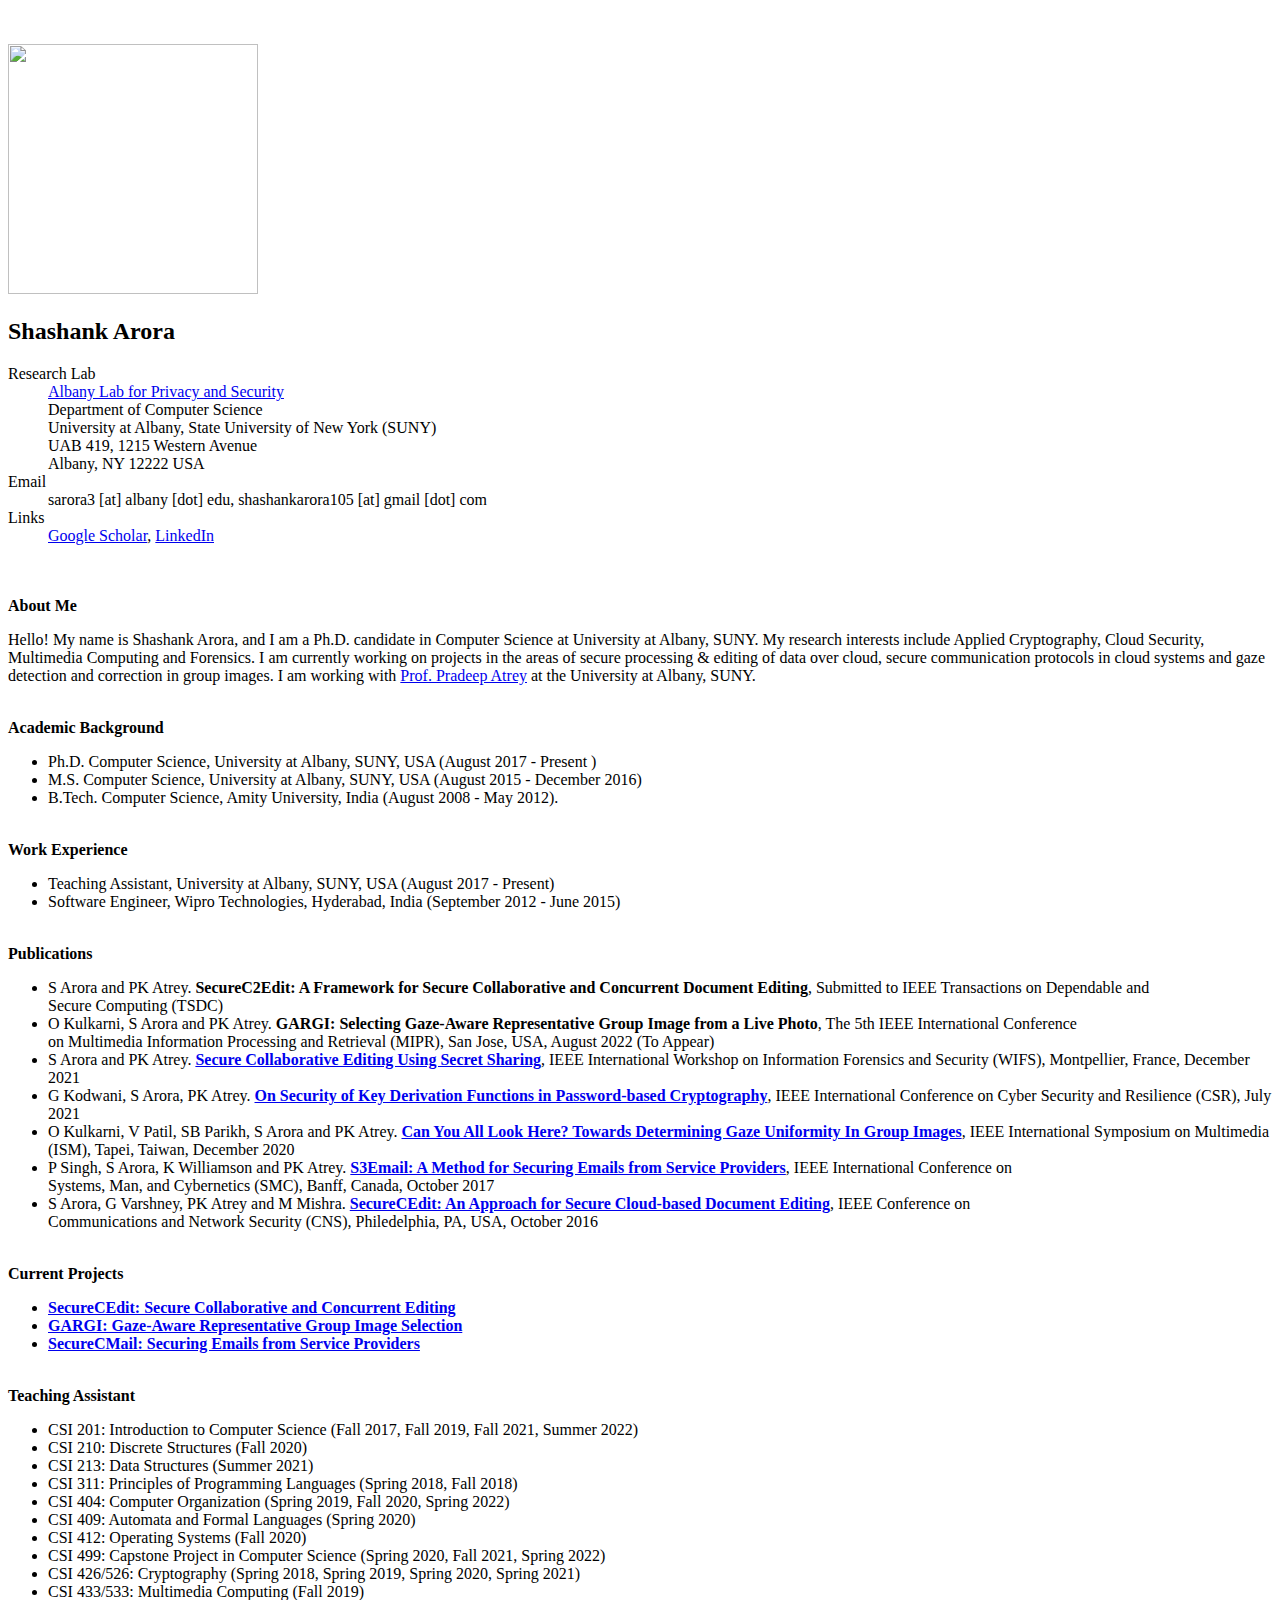
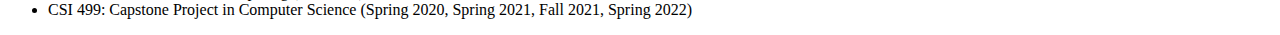
==== index.html @ 2b7bc23c "Add files via upload" ====
<!DOCTYPE html>
<html>
<head>
<title>Shashank Arora</title>
<meta charset="UTF-8">
<meta name="viewport" content="width=device-width, initial-scale=1.0">
<meta http-equiv="Content-Type" content="text/html; charset=UTF-8">
<link rel="stylesheet"
	href="https://maxcdn.bootstrapcdn.com/bootstrap/3.3.6/css/bootstrap.min.css"
	integrity="sha384-1q8mTJOASx8j1Au+a5WDVnPi2lkFfwwEAa8hDDdjZlpLegxhjVME1fgjWPGmkzs7"
	crossorigin="anonymous">
<link rel="stylesheet"
	href="https://maxcdn.bootstrapcdn.com/bootstrap/3.3.6/css/bootstrap-theme.min.css"
	integrity="sha384-fLW2N01lMqjakBkx3l/M9EahuwpSfeNvV63J5ezn3uZzapT0u7EYsXMjQV+0En5r"
	crossorigin="anonymous">
<script
	src="https://maxcdn.bootstrapcdn.com/bootstrap/3.3.6/js/bootstrap.min.js"
	integrity="sha384-0mSbJDEHialfmuBBQP6A4Qrprq5OVfW37PRR3j5ELqxss1yVqOtnepnHVP9aJ7xS"
	crossorigin="anonymous"></script>

</head>
<body>
	<div class="container">
		<div class="panel panel-default">
			<div class="container"></div>
			<BR> <BR>
			<div class="container">

				<!-- Introduction section -->
				<div class="row">
					<!--Photograph -->
					<div class="col-sm-4">
						<img src="profile image.jpg" width="250" height="250"
							class="rounded mx-auto d-block">

					</div>
					<!--Details -->
					<div class="col-sm-6">


						<div class="row">

							<h2>
								<div class="text-center">Shashank Arora</div>
							</h2>
						</div>
						<div class="row">
							<dl class="dl-horizontal">


								<dt>Research Lab</dt>

								<dd>
									<a href="http://www.cs.albany.edu/ALPS/"> Albany Lab for Privacy and Security</a>
									<br/>Department of Computer Science <BR> University at Albany, State University of New York (SUNY) <br />UAB 419, 1215 Western
									Avenue<BR> Albany, NY 12222 USA
								</dd>

								<dt>Email</dt>

								<dd>sarora3 [at] albany [dot] edu, shashankarora105 [at] gmail [dot] com</dd>
								<dt>Links</dt>

								<dd>
									<a
										href="https://scholar.google.com/citations?user=42x_uzAAAAAJ&hl=en">Google
										Scholar</a>, <a
										href="https://www.linkedin.com/in/shashank-arora-9750b27a/">LinkedIn</a>
								</dd>

							</dl>

						</div>
					</div>

				</div>

			</div>
			<BR> <BR>
			<!--Research Interests section -->
			<div class="container">

				<B> About Me </b><BR>
				<p>
					Hello! My name is Shashank Arora, and I am a Ph.D. candidate in Computer Science at University
					at Albany, SUNY. My research interests include Applied Cryptography, Cloud Security, Multimedia
					Computing and Forensics. I am currently working on
					projects in the areas of secure processing & editing of data over cloud, 
					secure communication protocols in cloud systems and gaze detection and correction in group images. I am working with <a
						href="http://www.cs.albany.edu/~patrey/">Prof. Pradeep Atrey</a>
					at the University at Albany, SUNY.
				</p>
			</div>
			<BR>
			<!-- Research Interests section
			<div class="container">

				<B> Research interests </b><BR>
				<p>
					My research interests include Cryptography, Security, Multimedia
					Security and Forensics. I am currently working on
					projects in the areas of encrypted domain processing of data over cloud, 
					secure communication protocols in cloud systems, gaze detection and correction,
					analysis of facial expressions and digital forensics. I am a PhD student working with <a
						href="http://www.cs.albany.edu/~patrey/">Prof. Pradeep Atrey</a>
					at the University at Albany, SUNY.
				</p>
			</div>
			<BR> -->
			<!-- Background section -->
			<div class="container">
				<b> Academic Background </b> 
				<ul>
					<li>Ph.D. Computer Science, University at Albany, SUNY, USA (August 2017 - Present )</li>
					<li>M.S. Computer Science, University at Albany, SUNY, USA (August 2015 - December 2016)</li>
					<li>B.Tech. Computer Science, Amity University, India (August 2008 - May 2012).</li>
				</ul>
				<br /> <b>Work Experience</b>
				<ul>
					<li>Teaching Assistant, University at Albany, SUNY, USA (August 2017 - Present)</li>
					<li>Software Engineer, Wipro Technologies, Hyderabad, India (September 2012 - June 2015)</li>
				</ul>
			</div>
			<BR>
			<!--Publications section -->
			<div class="container">
				<b>Publications</b>
				<ul>
					<li>S Arora and PK Atrey. <b>SecureC2Edit: A Framework for Secure Collaborative and Concurrent Document Editing</b>, Submitted to IEEE
					Transactions on Dependable and <br />Secure Computing (TSDC)
					</li>
					<li>O Kulkarni, S Arora and PK Atrey. <b>GARGI: Selecting Gaze-Aware Representative Group Image from a Live Photo</b>, The 5th IEEE International 
						Conference <br />on Multimedia Information Processing and Retrieval (MIPR), San Jose, USA, August 2022 (To Appear)
					</li>
					<li>S Arora and PK Atrey. <b><a
						href="https://ieeexplore.ieee.org/abstract/document/9648395">
						Secure Collaborative Editing Using Secret Sharing</a></b>, IEEE International Workshop on Information Forensics and Security (WIFS), Montpellier, France, December 2021
					</li>
					<li>G Kodwani, S Arora, PK Atrey. <b><a
						href="https://ieeexplore.ieee.org/abstract/document/9527961/">
						On Security of Key Derivation Functions in Password-based Cryptography</a></b>, IEEE International Conference on Cyber Security and Resilience (CSR), July 2021 
					</li>
					<li>O Kulkarni, V Patil, SB Parikh, S Arora and PK Atrey. <b><a
						href="https://ieeexplore.ieee.org/abstract/document/9327911/">
						Can You All Look Here? Towards Determining Gaze Uniformity In Group Images</a></b>, IEEE International Symposium on Multimedia (ISM), Tapei, Taiwan, December 2020 
					</li>
					<li>P Singh, S Arora, K Williamson and PK Atrey. <b><a
							href="http://ieeexplore.ieee.org/abstract/document/8122941/">S3Email:
								A Method for Securing Emails from Service Providers</a></b>, IEEE
						International Conference on <BR>Systems, Man, and Cybernetics
						(SMC), Banff, Canada, October 2017
					</li>
					<li>S Arora, G Varshney, PK Atrey and M Mishra. <b><a
							href="http://ieeexplore.ieee.org/abstract/document/7860548/">SecureCEdit:
								An Approach for Secure Cloud-based Document Editing</a></b>, IEEE
						Conference on <br>Communications and Network Security (CNS),
						Philedelphia, PA, USA, October 2016</li>
				</ul>
			</div>
			<BR>
				<!--Publications section -->
			<div class="container">
				<b>Current Projects</b>
				<ul>
					<li><b><a
						href="sec_collab_edit.html">SecureCEdit: Secure Collaborative and Concurrent Editing</a></b>
					</li>
					<li><b><a
						href="gaze_select.html">GARGI: Gaze-Aware Representative Group Image Selection</a></b>
					</li>
					<li><b><a
						href="gaze_select.html">SecureCMail: Securing Emails from Service Providers</a></b>
					</li>
				</ul>
			</div>
			<BR>
			<!--Teaching Section -->
			<div class="container">
				<b>Teaching Assistant</b>
				<ul>
					<li>CSI 201: Introduction to Computer Science (Fall 2017, Fall 2019, Fall 2021, Summer 2022)</li>
					<li>CSI 210: Discrete Structures (Fall 2020)</li>
					<li>CSI 213: Data Structures (Summer 2021)</li>
					<li>CSI 311: Principles of Programming Languages (Spring 2018, Fall 2018)</li>
					<li>CSI 404: Computer Organization (Spring 2019, Fall 2020, Spring 2022)</li>
					<li>CSI 409: Automata and Formal Languages (Spring 2020)</li>
					<li>CSI 412: Operating Systems (Fall 2020)</li>
					<li>CSI 499: Capstone Project in Computer Science (Spring 2020, Fall 2021, Spring 2022)</li>
					<li>CSI 426/526: Cryptography (Spring 2018, Spring 2019, Spring 2020, Spring 2021)</li>
					<li>CSI 433/533: Multimedia Computing (Fall 2019)</li>
					<li>CSI 499: Capstone Project in Computer Science (Spring 2020, Spring 2021, Fall 2021, Spring 2022)</li>
				</ul>
				
			</div>
		</div>
	</div>
</body>
</html>
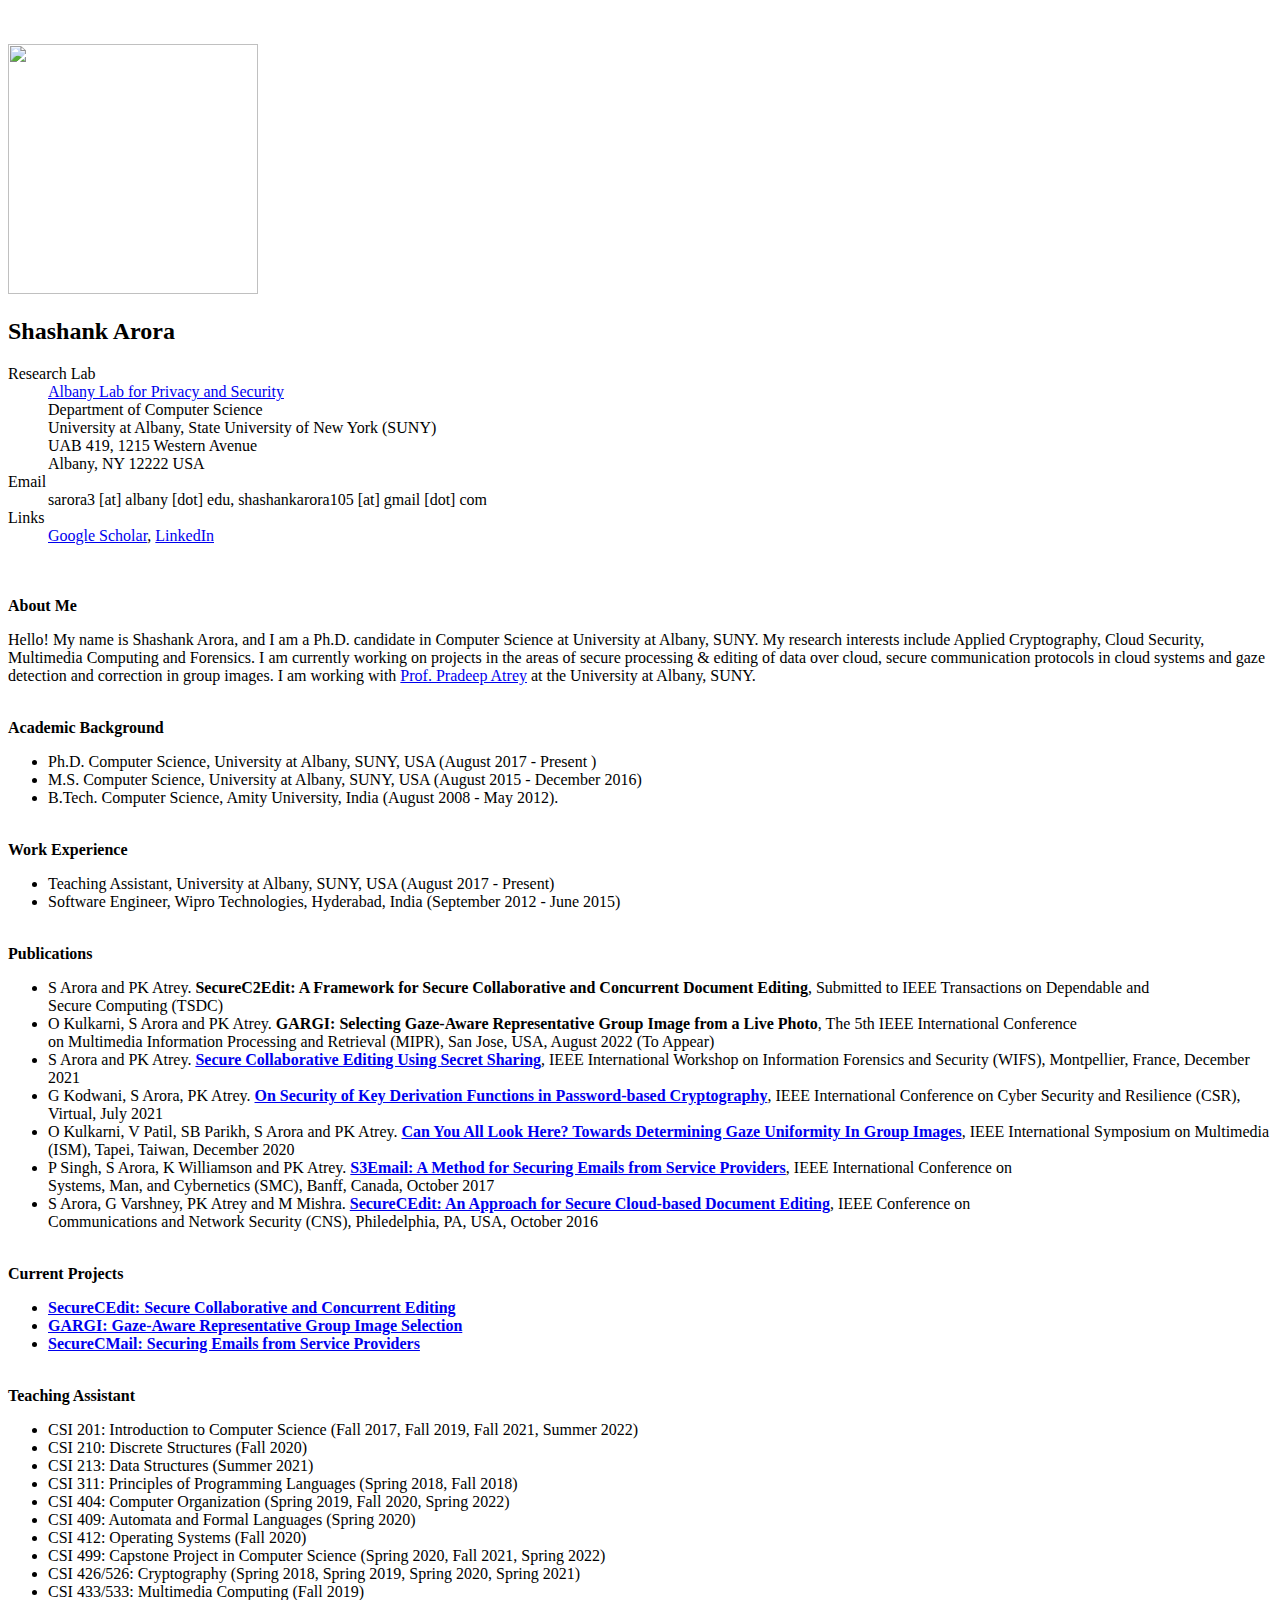
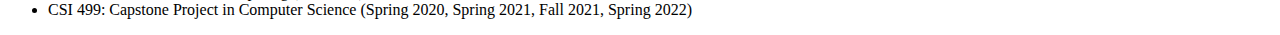
==== commit 8c7b937c: "Add files via upload" ====
--- a/index.html
+++ b/index.html
@@ -139,7 +139,7 @@
 					</li>
 					<li>G Kodwani, S Arora, PK Atrey. <b><a
 						href="https://ieeexplore.ieee.org/abstract/document/9527961/">
-						On Security of Key Derivation Functions in Password-based Cryptography</a></b>, IEEE International Conference on Cyber Security and Resilience (CSR), July 2021 
+						On Security of Key Derivation Functions in Password-based Cryptography</a></b>, IEEE International Conference on Cyber Security and Resilience (CSR), Virtual, July 2021 
 					</li>
 					<li>O Kulkarni, V Patil, SB Parikh, S Arora and PK Atrey. <b><a
 						href="https://ieeexplore.ieee.org/abstract/document/9327911/">
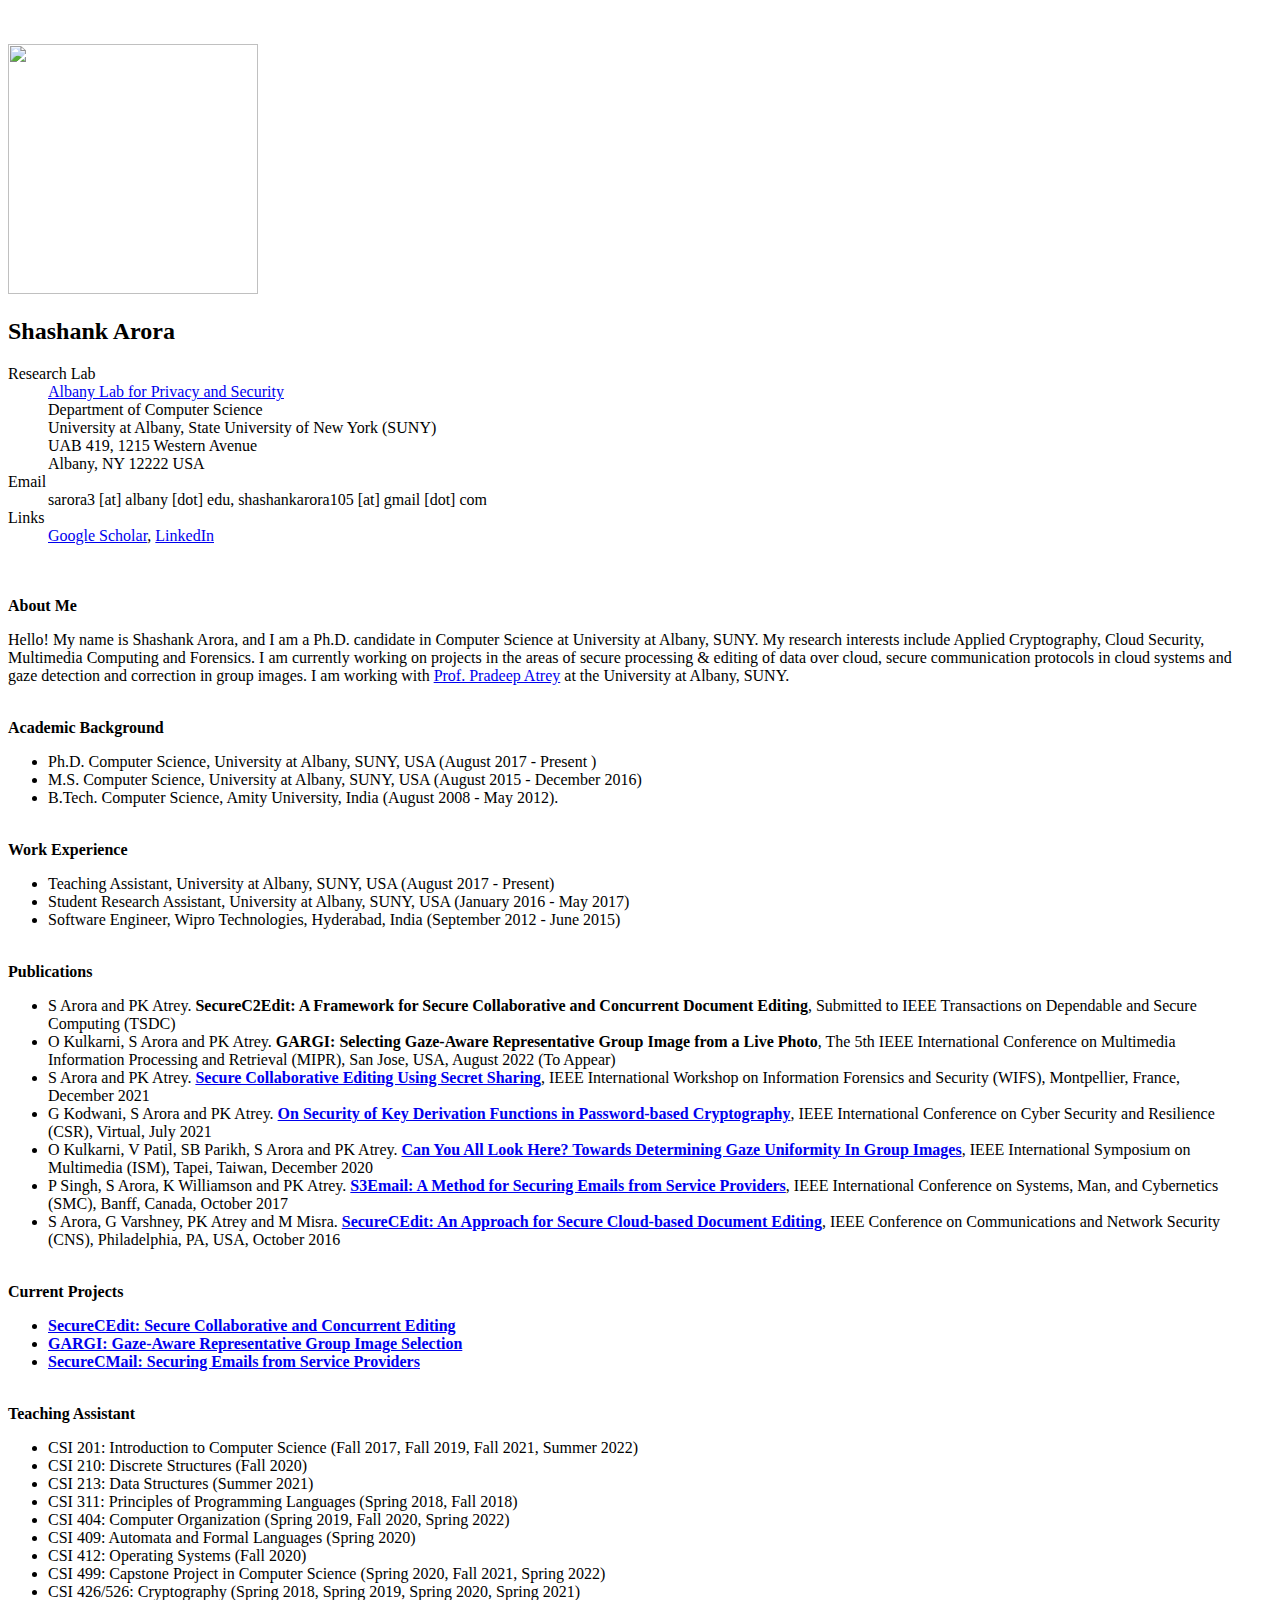
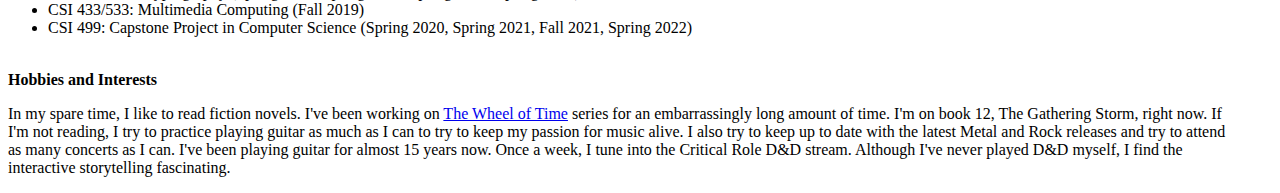
==== commit e3cdcc64: "Add files via upload" ====
--- a/index.html
+++ b/index.html
@@ -2,6 +2,9 @@
 <!DOCTYPE html>
 <html>
 <head>
+<style>p,ul {
+	padding-right: 30px;
+}</style>
 <title>Shashank Arora</title>
 <meta charset="UTF-8">
 <meta name="viewport" content="width=device-width, initial-scale=1.0">
@@ -36,7 +39,7 @@
 
 					</div>
 					<!--Details -->
-					<div class="col-sm-6">
+					<div class="col-sm-8">
 
 
 						<div class="row">
@@ -119,6 +122,7 @@
 				<br /> <b>Work Experience</b>
 				<ul>
 					<li>Teaching Assistant, University at Albany, SUNY, USA (August 2017 - Present)</li>
+					<li>Student Research Assistant, University at Albany, SUNY, USA (January 2016 - May 2017)</li>
 					<li>Software Engineer, Wipro Technologies, Hyderabad, India (September 2012 - June 2015)</li>
 				</ul>
 			</div>
@@ -128,16 +132,16 @@
 				<b>Publications</b>
 				<ul>
 					<li>S Arora and PK Atrey. <b>SecureC2Edit: A Framework for Secure Collaborative and Concurrent Document Editing</b>, Submitted to IEEE
-					Transactions on Dependable and <br />Secure Computing (TSDC)
+					Transactions on Dependable and Secure Computing (TSDC)
 					</li>
 					<li>O Kulkarni, S Arora and PK Atrey. <b>GARGI: Selecting Gaze-Aware Representative Group Image from a Live Photo</b>, The 5th IEEE International 
-						Conference <br />on Multimedia Information Processing and Retrieval (MIPR), San Jose, USA, August 2022 (To Appear)
+						Conference on Multimedia Information Processing and Retrieval (MIPR), San Jose, USA, August 2022 (To Appear)
 					</li>
 					<li>S Arora and PK Atrey. <b><a
 						href="https://ieeexplore.ieee.org/abstract/document/9648395">
 						Secure Collaborative Editing Using Secret Sharing</a></b>, IEEE International Workshop on Information Forensics and Security (WIFS), Montpellier, France, December 2021
 					</li>
-					<li>G Kodwani, S Arora, PK Atrey. <b><a
+					<li>G Kodwani, S Arora and PK Atrey. <b><a
 						href="https://ieeexplore.ieee.org/abstract/document/9527961/">
 						On Security of Key Derivation Functions in Password-based Cryptography</a></b>, IEEE International Conference on Cyber Security and Resilience (CSR), Virtual, July 2021 
 					</li>
@@ -148,14 +152,14 @@
 					<li>P Singh, S Arora, K Williamson and PK Atrey. <b><a
 							href="http://ieeexplore.ieee.org/abstract/document/8122941/">S3Email:
 								A Method for Securing Emails from Service Providers</a></b>, IEEE
-						International Conference on <BR>Systems, Man, and Cybernetics
+						International Conference on Systems, Man, and Cybernetics
 						(SMC), Banff, Canada, October 2017
 					</li>
-					<li>S Arora, G Varshney, PK Atrey and M Mishra. <b><a
+					<li>S Arora, G Varshney, PK Atrey and M Misra. <b><a
 							href="http://ieeexplore.ieee.org/abstract/document/7860548/">SecureCEdit:
 								An Approach for Secure Cloud-based Document Editing</a></b>, IEEE
-						Conference on <br>Communications and Network Security (CNS),
-						Philedelphia, PA, USA, October 2016</li>
+						Conference on Communications and Network Security (CNS),
+						Philadelphia, PA, USA, October 2016</li>
 				</ul>
 			</div>
 			<BR>
@@ -193,6 +197,17 @@
 				</ul>
 				
 			</div>
+			<BR>
+			<div class="container">
+				<b>Hobbies and Interests</b>
+				<p>
+				In my spare time, I like to read fiction novels. I've been working on <a href="https://www.goodreads.com/series/41526-the-wheel-of-time">The Wheel of Time</a> 
+				series for an embarrassingly  long amount of time. I'm on book 12, The Gathering Storm, right now. If I'm not reading, I try to practice playing guitar as much as I can
+				to try to keep my passion for music alive. I also try to keep up to date with the latest Metal and Rock releases and try to attend as many concerts as I can. 
+				I've been playing guitar for almost 15 years now. Once a week, I tune into the Critical Role D&D stream. Although I've never played D&D myself, I find the interactive 
+				storytelling fascinating. 
+				</p>
+			</div>
 		</div>
 	</div>
 </body>
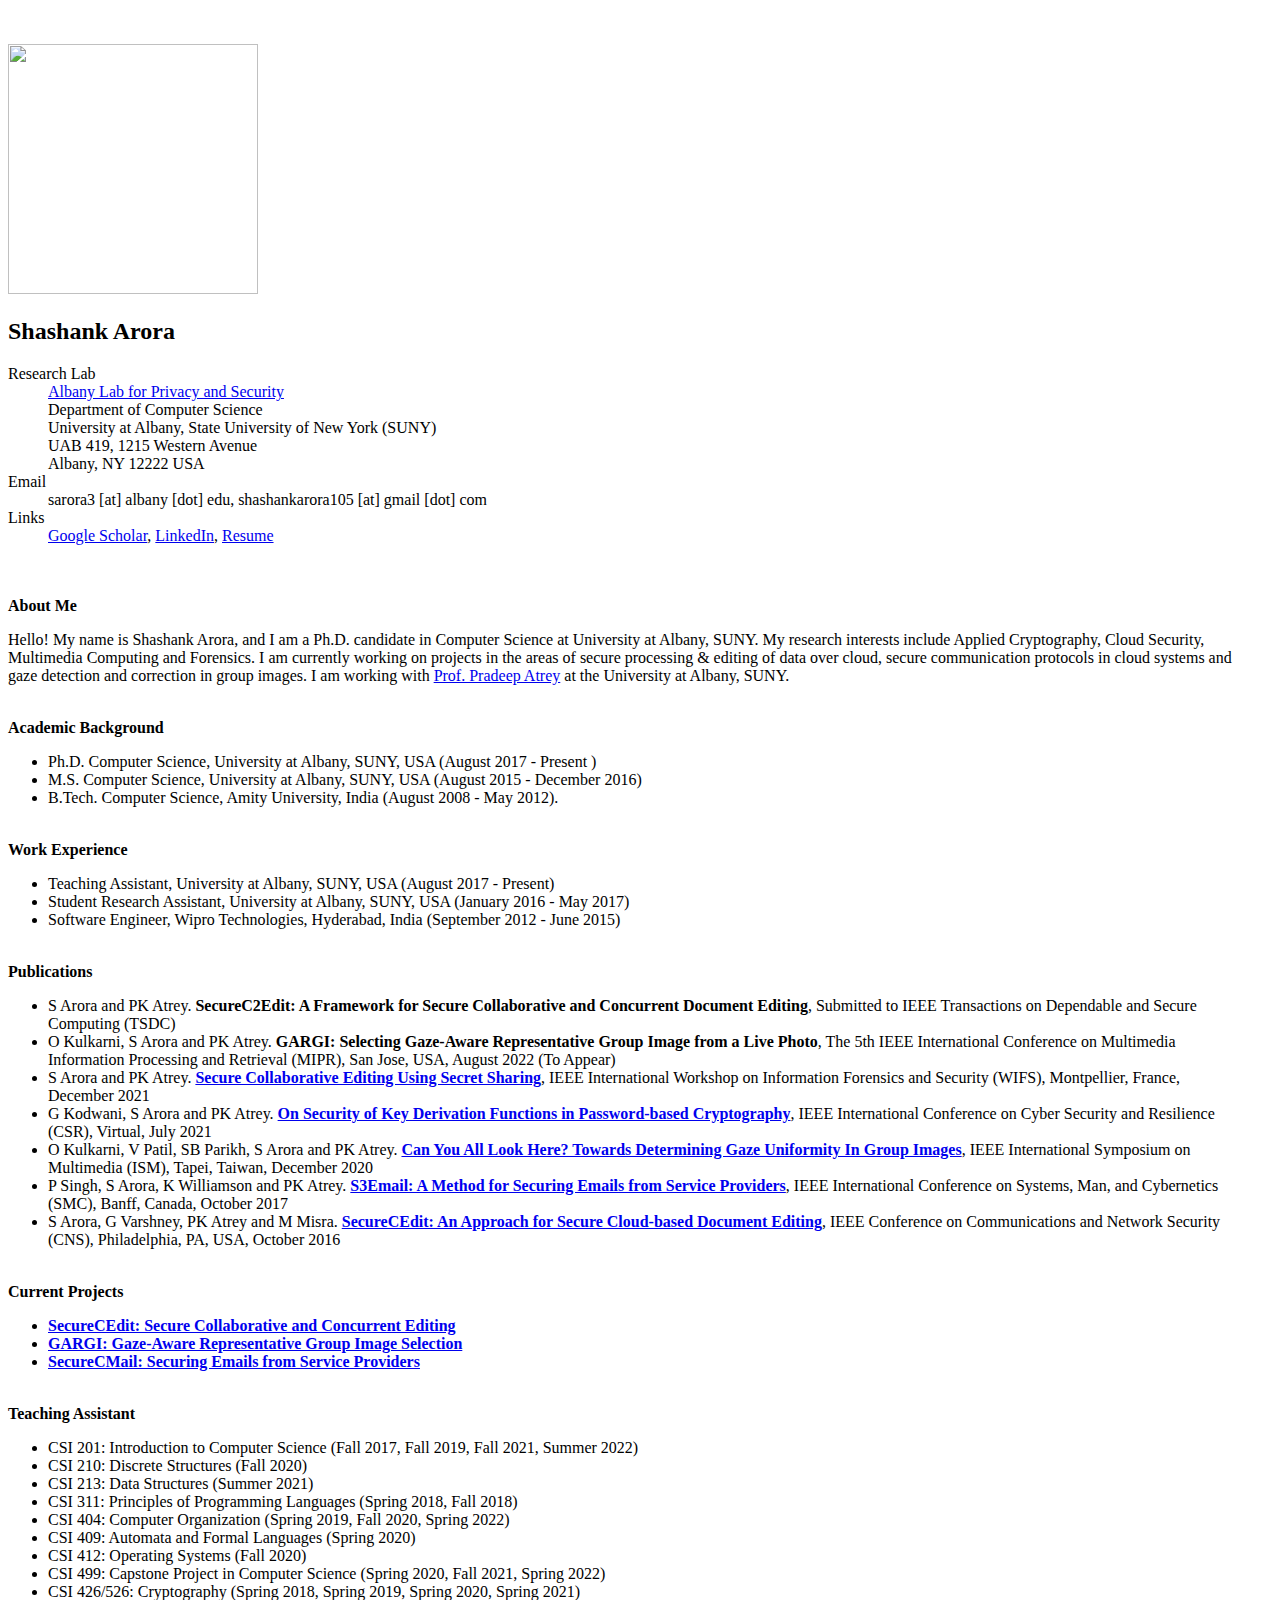
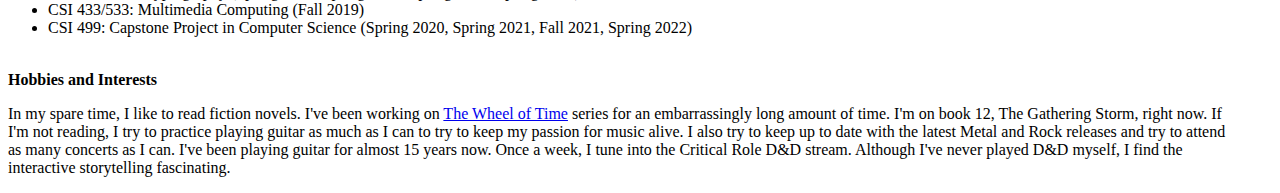
==== commit 9e877e93: "Add files via upload" ====
--- a/index.html
+++ b/index.html
@@ -69,7 +69,9 @@
 									<a
 										href="https://scholar.google.com/citations?user=42x_uzAAAAAJ&hl=en">Google
 										Scholar</a>, <a
-										href="https://www.linkedin.com/in/shashank-arora-9750b27a/">LinkedIn</a>
+										href="https://www.linkedin.com/in/shashank-arora-9750b27a/">LinkedIn</a>,
+										<a
+										href="Resume.pdf">Resume</a>
 								</dd>
 
 							</dl>
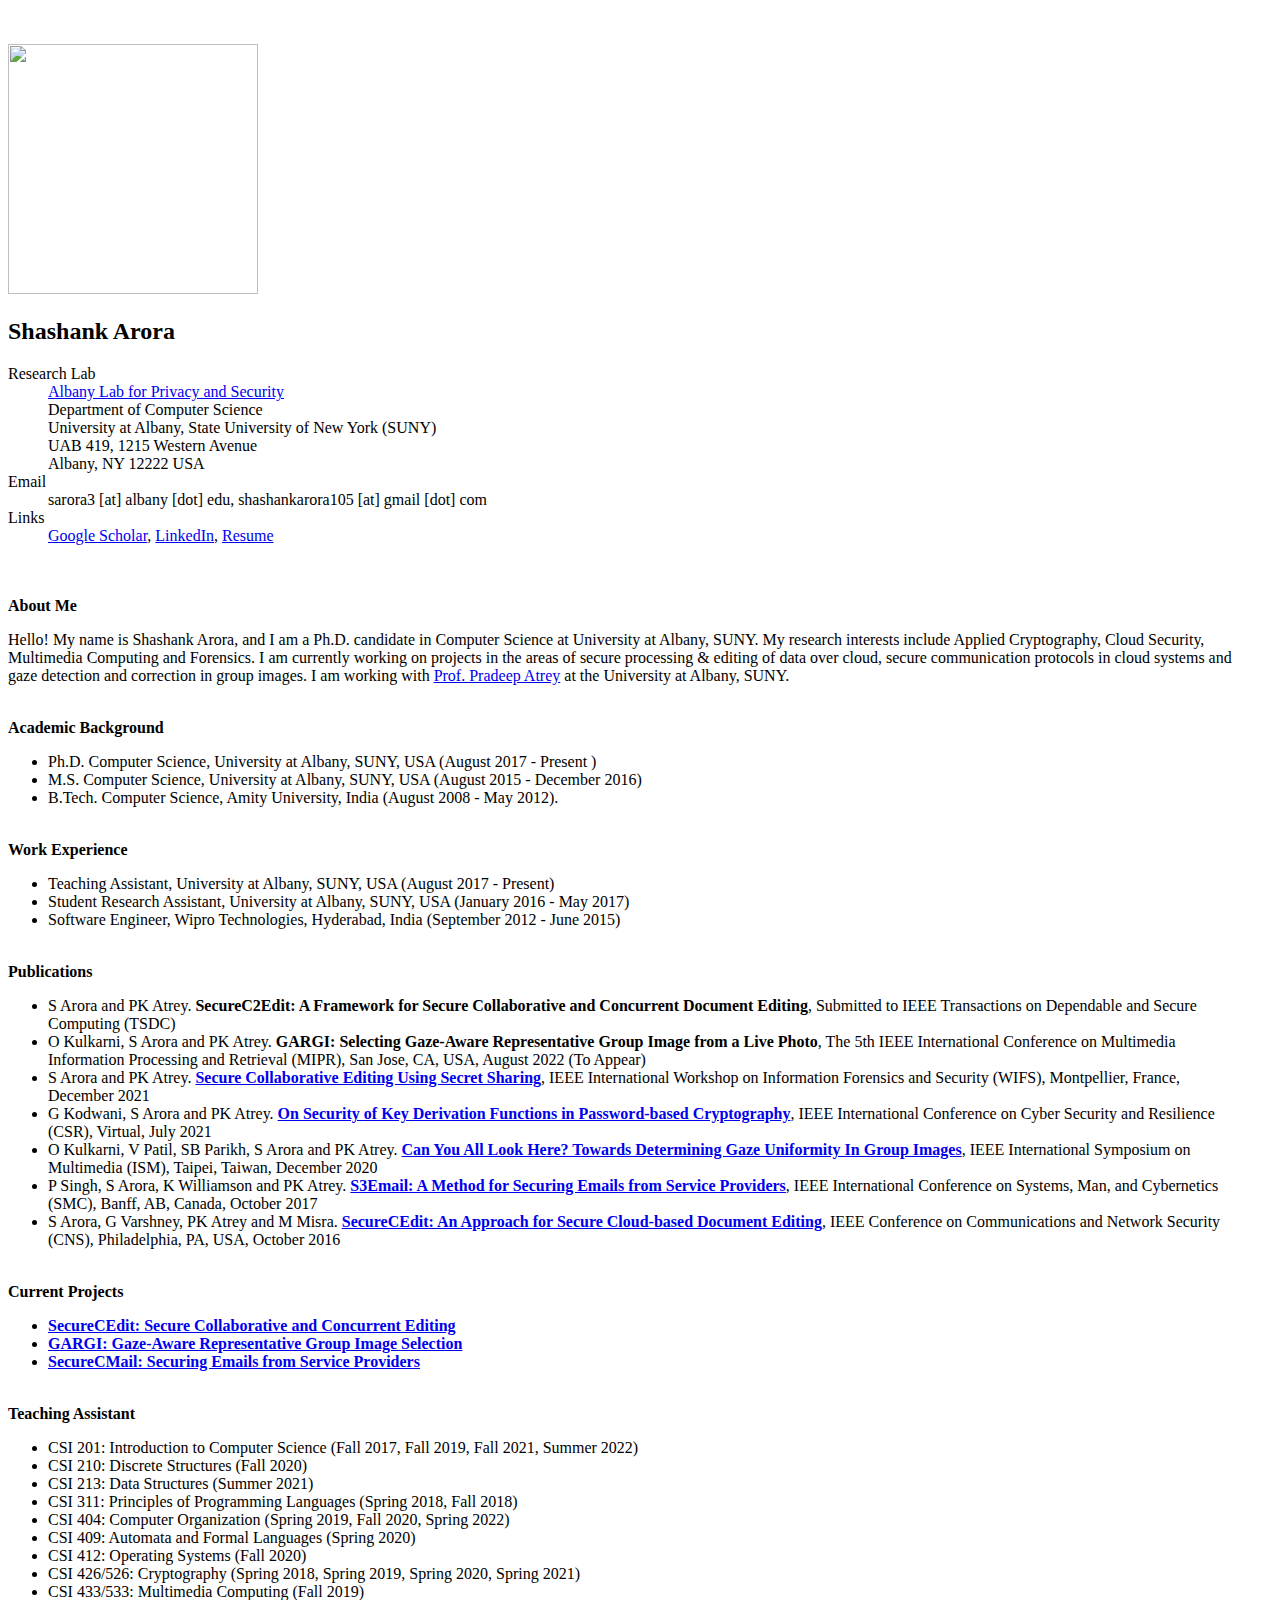
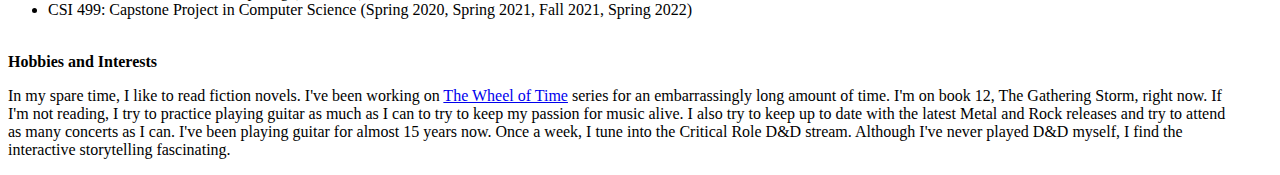
==== commit 8de0b83c: "Add files via upload" ====
--- a/index.html
+++ b/index.html
@@ -137,7 +137,7 @@
 					Transactions on Dependable and Secure Computing (TSDC)
 					</li>
 					<li>O Kulkarni, S Arora and PK Atrey. <b>GARGI: Selecting Gaze-Aware Representative Group Image from a Live Photo</b>, The 5th IEEE International 
-						Conference on Multimedia Information Processing and Retrieval (MIPR), San Jose, USA, August 2022 (To Appear)
+						Conference on Multimedia Information Processing and Retrieval (MIPR), San Jose, CA, USA, August 2022 (To Appear)
 					</li>
 					<li>S Arora and PK Atrey. <b><a
 						href="https://ieeexplore.ieee.org/abstract/document/9648395">
@@ -149,13 +149,13 @@
 					</li>
 					<li>O Kulkarni, V Patil, SB Parikh, S Arora and PK Atrey. <b><a
 						href="https://ieeexplore.ieee.org/abstract/document/9327911/">
-						Can You All Look Here? Towards Determining Gaze Uniformity In Group Images</a></b>, IEEE International Symposium on Multimedia (ISM), Tapei, Taiwan, December 2020 
+						Can You All Look Here? Towards Determining Gaze Uniformity In Group Images</a></b>, IEEE International Symposium on Multimedia (ISM), Taipei, Taiwan, December 2020 
 					</li>
 					<li>P Singh, S Arora, K Williamson and PK Atrey. <b><a
 							href="http://ieeexplore.ieee.org/abstract/document/8122941/">S3Email:
 								A Method for Securing Emails from Service Providers</a></b>, IEEE
 						International Conference on Systems, Man, and Cybernetics
-						(SMC), Banff, Canada, October 2017
+						(SMC),  Banff, AB, Canada, October 2017
 					</li>
 					<li>S Arora, G Varshney, PK Atrey and M Misra. <b><a
 							href="http://ieeexplore.ieee.org/abstract/document/7860548/">SecureCEdit:
@@ -176,7 +176,7 @@
 						href="gaze_select.html">GARGI: Gaze-Aware Representative Group Image Selection</a></b>
 					</li>
 					<li><b><a
-						href="gaze_select.html">SecureCMail: Securing Emails from Service Providers</a></b>
+						href="sec_mail.html">SecureCMail: Securing Emails from Service Providers</a></b>
 					</li>
 				</ul>
 			</div>
@@ -192,7 +192,6 @@
 					<li>CSI 404: Computer Organization (Spring 2019, Fall 2020, Spring 2022)</li>
 					<li>CSI 409: Automata and Formal Languages (Spring 2020)</li>
 					<li>CSI 412: Operating Systems (Fall 2020)</li>
-					<li>CSI 499: Capstone Project in Computer Science (Spring 2020, Fall 2021, Spring 2022)</li>
 					<li>CSI 426/526: Cryptography (Spring 2018, Spring 2019, Spring 2020, Spring 2021)</li>
 					<li>CSI 433/533: Multimedia Computing (Fall 2019)</li>
 					<li>CSI 499: Capstone Project in Computer Science (Spring 2020, Spring 2021, Fall 2021, Spring 2022)</li>
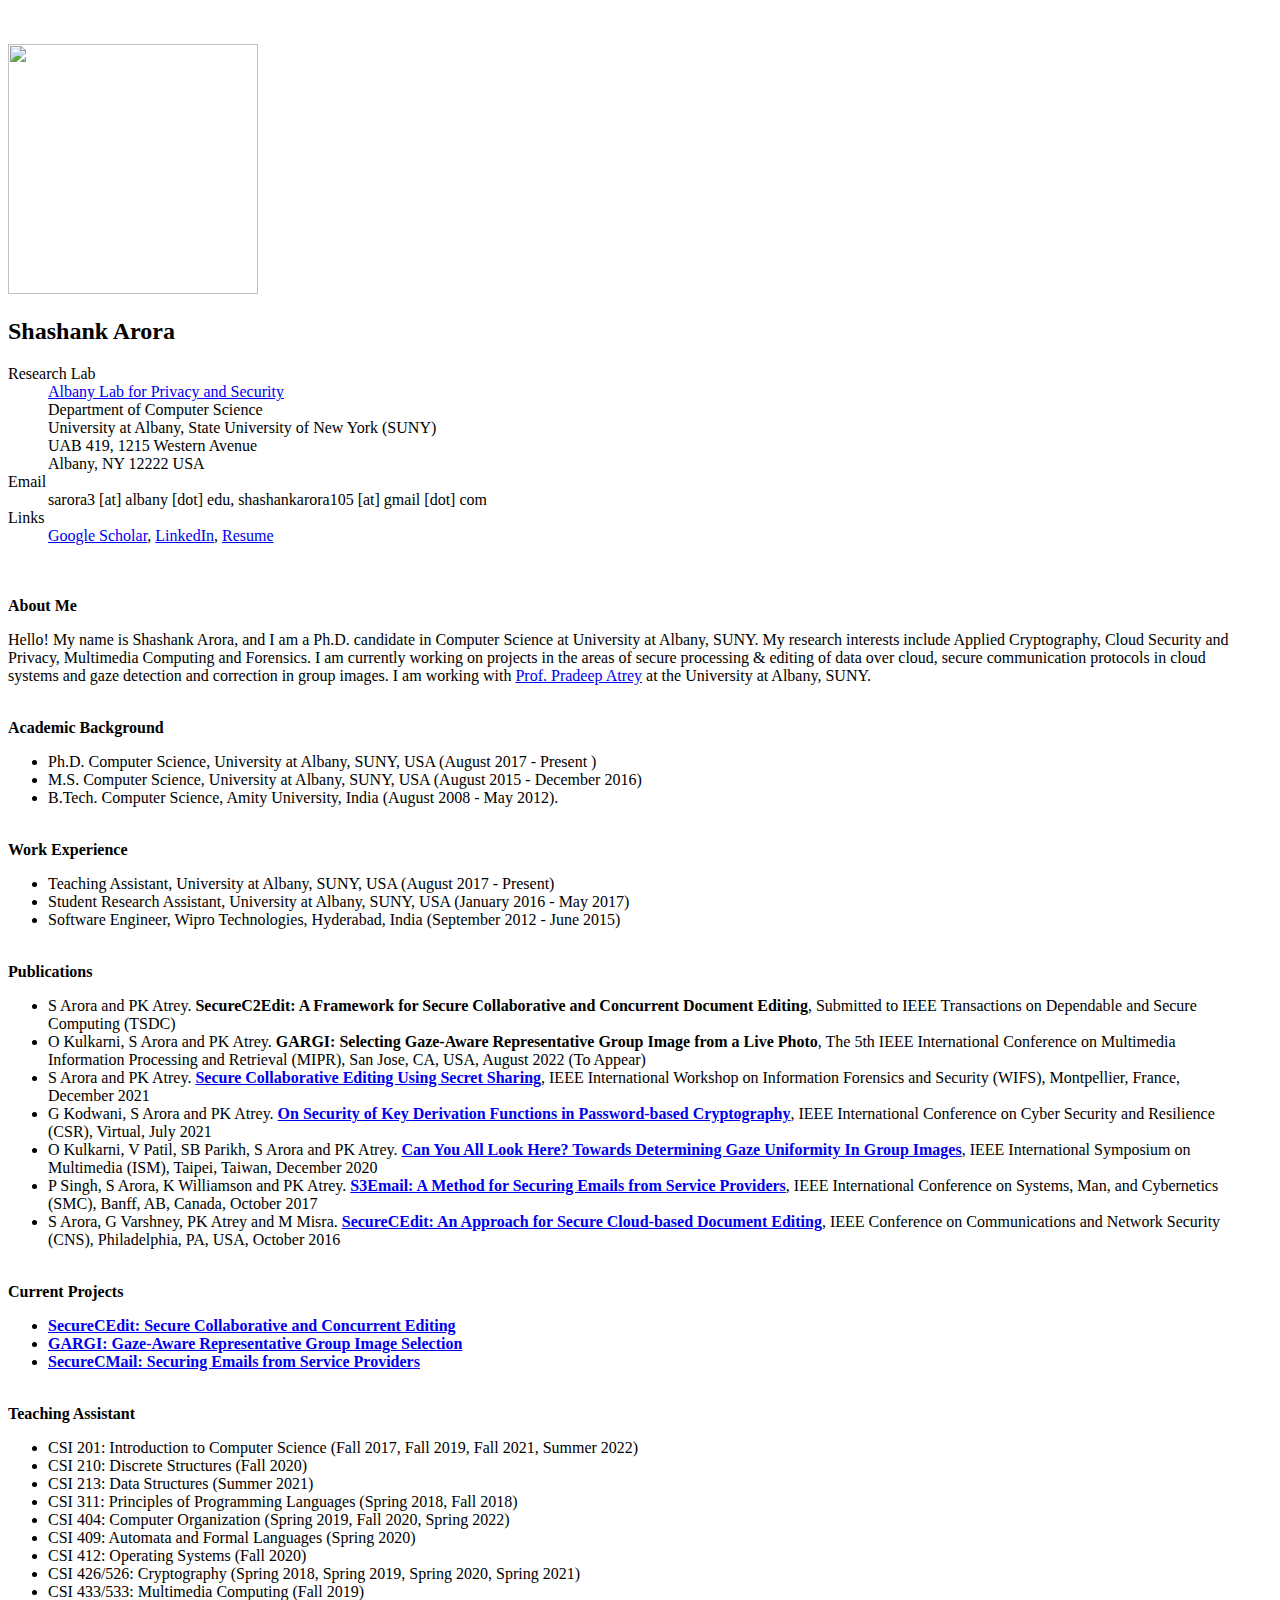
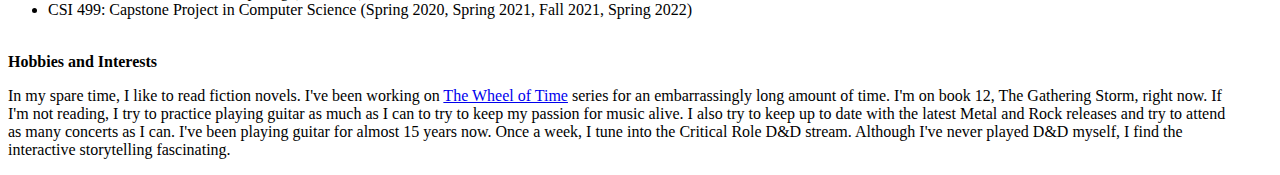
==== commit a632e3d1: "Update index.html" ====
--- a/index.html
+++ b/index.html
@@ -89,7 +89,7 @@
 				<B> About Me </b><BR>
 				<p>
 					Hello! My name is Shashank Arora, and I am a Ph.D. candidate in Computer Science at University
-					at Albany, SUNY. My research interests include Applied Cryptography, Cloud Security, Multimedia
+					at Albany, SUNY. My research interests include Applied Cryptography, Cloud Security and Privacy, Multimedia
 					Computing and Forensics. I am currently working on
 					projects in the areas of secure processing & editing of data over cloud, 
 					secure communication protocols in cloud systems and gaze detection and correction in group images. I am working with <a
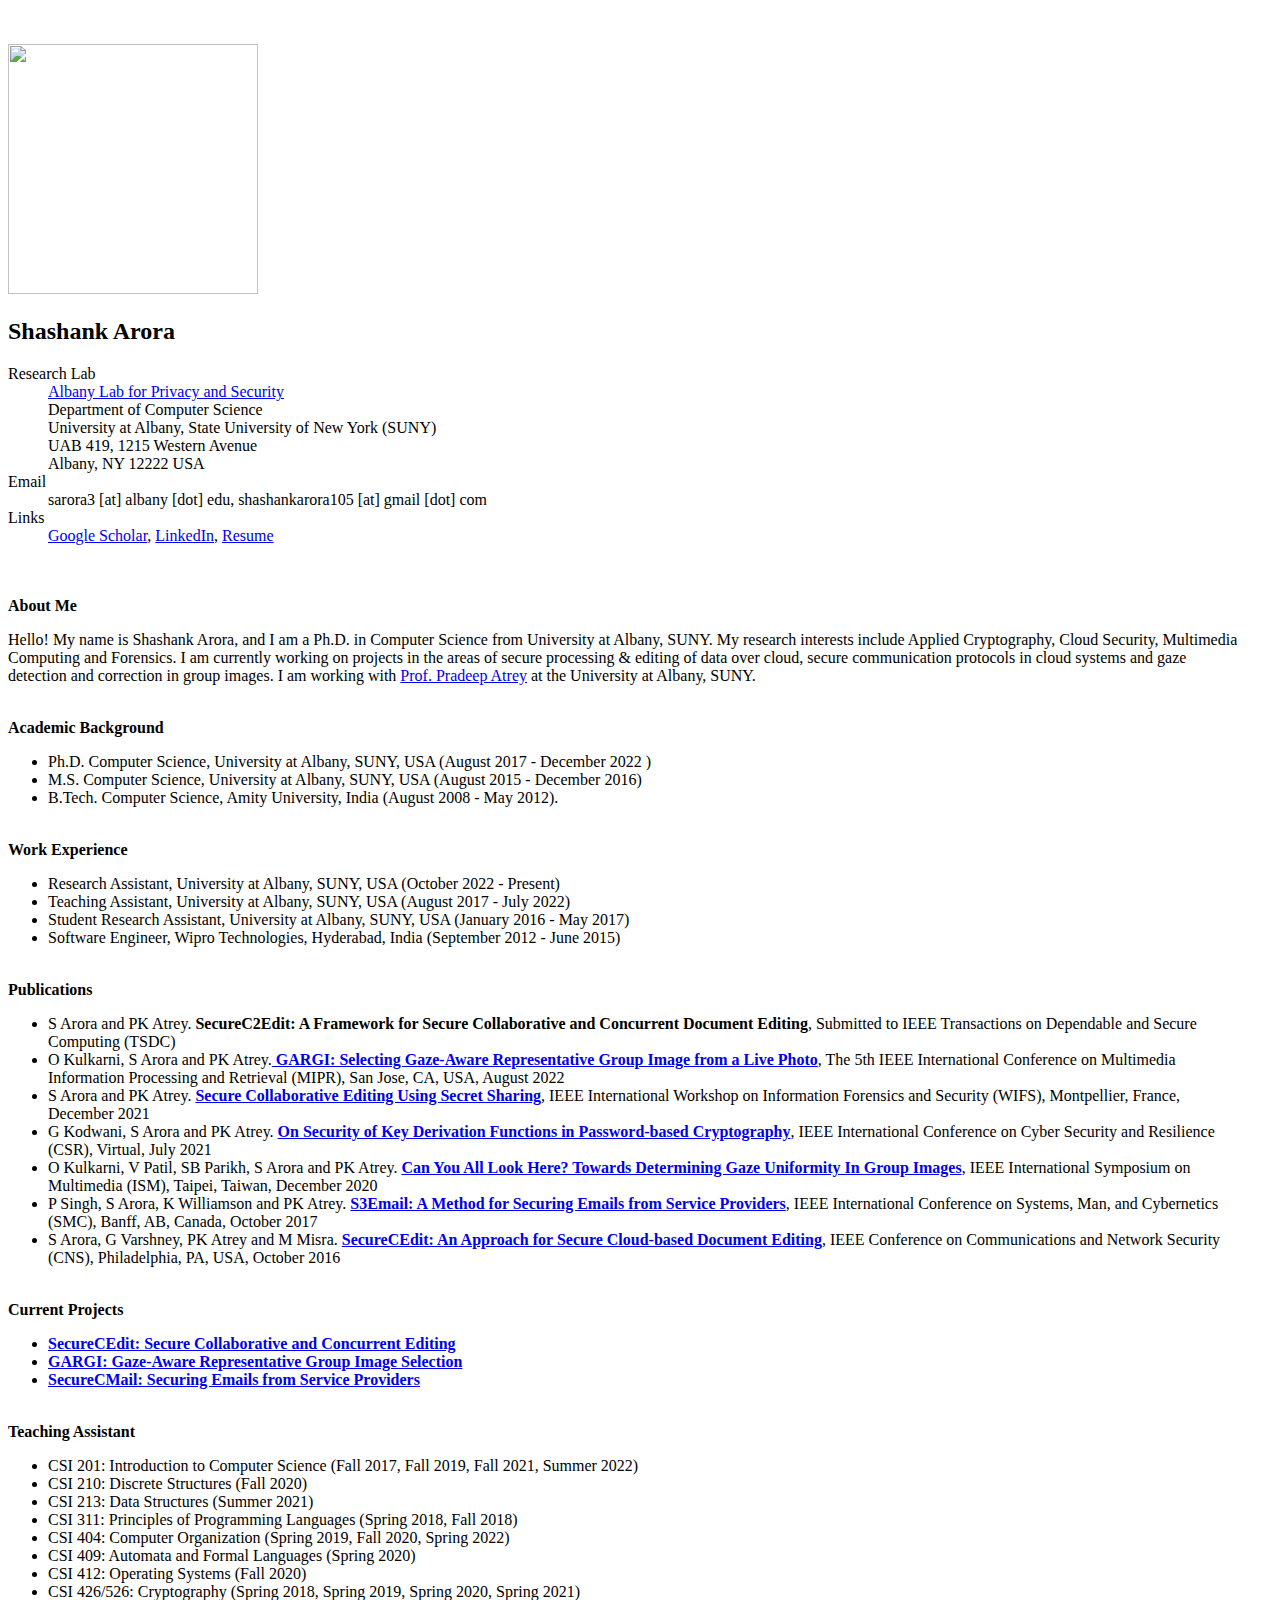
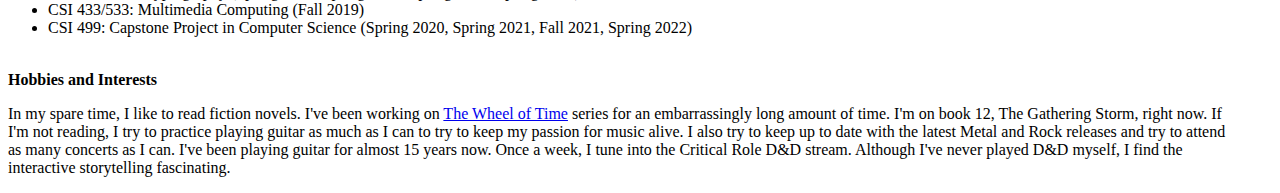
==== commit a325dc2b: "Add files via upload" ====
--- a/index.html
+++ b/index.html
@@ -88,8 +88,8 @@
 
 				<B> About Me </b><BR>
 				<p>
-					Hello! My name is Shashank Arora, and I am a Ph.D. candidate in Computer Science at University
-					at Albany, SUNY. My research interests include Applied Cryptography, Cloud Security and Privacy, Multimedia
+					Hello! My name is Shashank Arora, and I am a Ph.D. in Computer Science from University
+					at Albany, SUNY. My research interests include Applied Cryptography, Cloud Security, Multimedia
 					Computing and Forensics. I am currently working on
 					projects in the areas of secure processing & editing of data over cloud, 
 					secure communication protocols in cloud systems and gaze detection and correction in group images. I am working with <a
@@ -117,13 +117,14 @@
 			<div class="container">
 				<b> Academic Background </b> 
 				<ul>
-					<li>Ph.D. Computer Science, University at Albany, SUNY, USA (August 2017 - Present )</li>
+					<li>Ph.D. Computer Science, University at Albany, SUNY, USA (August 2017 - December 2022 )</li>
 					<li>M.S. Computer Science, University at Albany, SUNY, USA (August 2015 - December 2016)</li>
 					<li>B.Tech. Computer Science, Amity University, India (August 2008 - May 2012).</li>
 				</ul>
 				<br /> <b>Work Experience</b>
 				<ul>
-					<li>Teaching Assistant, University at Albany, SUNY, USA (August 2017 - Present)</li>
+					<li>Research Assistant, University at Albany, SUNY, USA (October 2022 - Present)</li>
+					<li>Teaching Assistant, University at Albany, SUNY, USA (August 2017 - July 2022)</li>
 					<li>Student Research Assistant, University at Albany, SUNY, USA (January 2016 - May 2017)</li>
 					<li>Software Engineer, Wipro Technologies, Hyderabad, India (September 2012 - June 2015)</li>
 				</ul>
@@ -136,8 +137,10 @@
 					<li>S Arora and PK Atrey. <b>SecureC2Edit: A Framework for Secure Collaborative and Concurrent Document Editing</b>, Submitted to IEEE
 					Transactions on Dependable and Secure Computing (TSDC)
 					</li>
-					<li>O Kulkarni, S Arora and PK Atrey. <b>GARGI: Selecting Gaze-Aware Representative Group Image from a Live Photo</b>, The 5th IEEE International 
-						Conference on Multimedia Information Processing and Retrieval (MIPR), San Jose, CA, USA, August 2022 (To Appear)
+					<li>O Kulkarni, S Arora and PK Atrey.<b><a
+						href="https://ieeexplore.ieee.org/abstract/document/9874655">
+						GARGI: Selecting Gaze-Aware Representative Group Image from a Live Photo</a></b>, The 5th IEEE International 
+						Conference on Multimedia Information Processing and Retrieval (MIPR), San Jose, CA, USA, August 2022
 					</li>
 					<li>S Arora and PK Atrey. <b><a
 						href="https://ieeexplore.ieee.org/abstract/document/9648395">
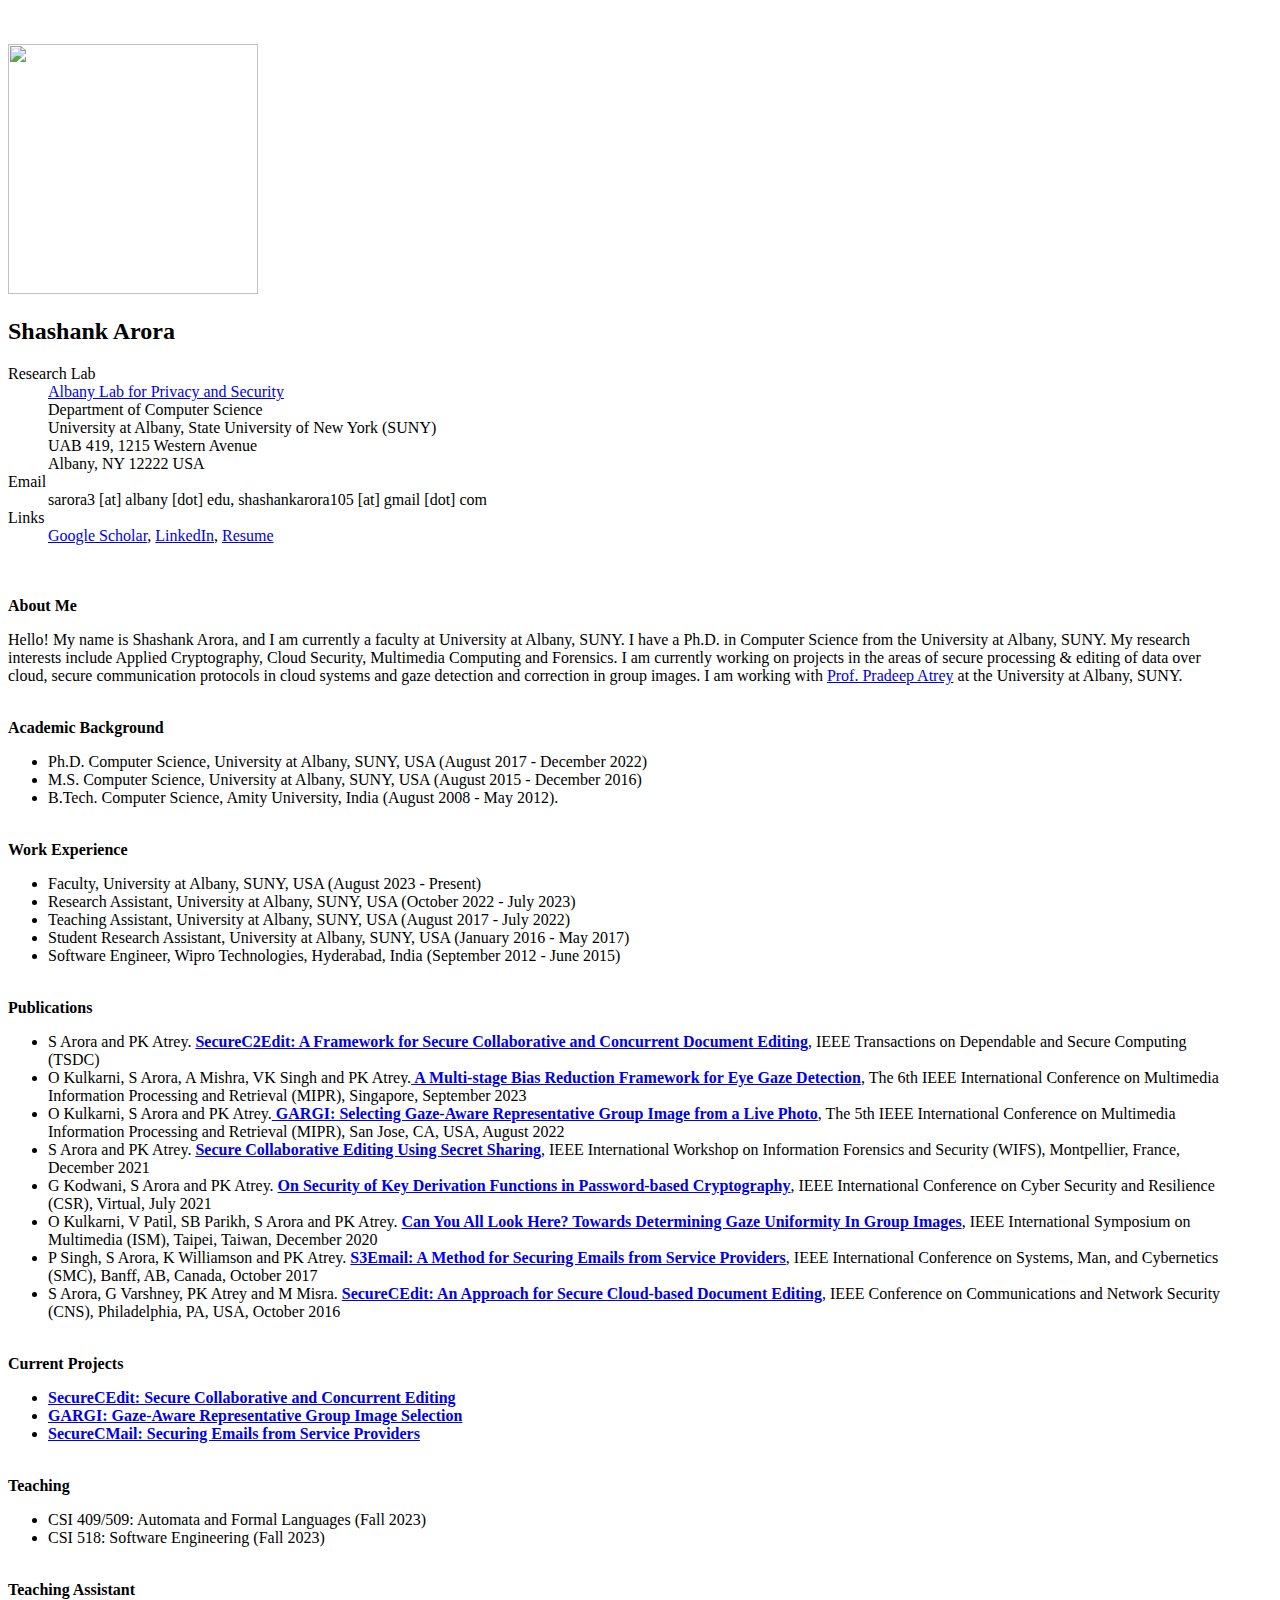
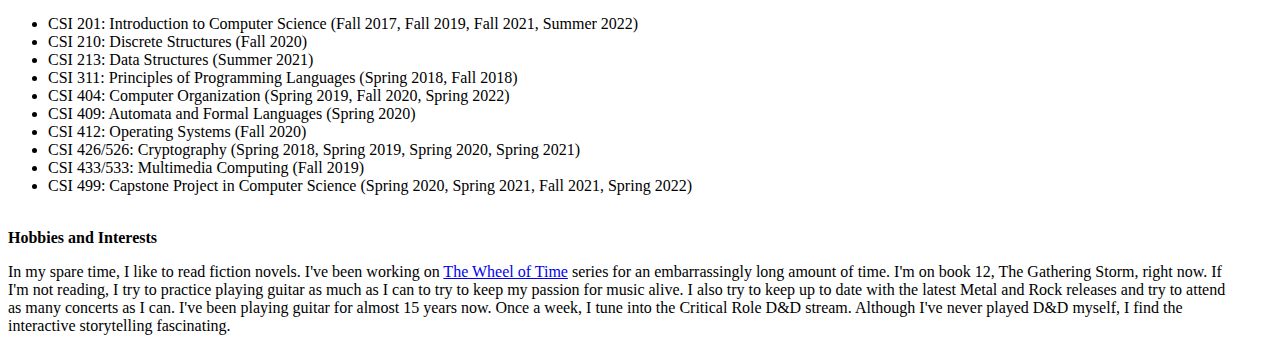
==== commit 84ef068e: "Update index.html" ====
--- a/index.html
+++ b/index.html
@@ -70,8 +70,7 @@
 										href="https://scholar.google.com/citations?user=42x_uzAAAAAJ&hl=en">Google
 										Scholar</a>, <a
 										href="https://www.linkedin.com/in/shashank-arora-9750b27a/">LinkedIn</a>,
-										<a
-										href="Resume.pdf">Resume</a>
+										<a href="Resume.pdf">Resume</a>
 								</dd>
 
 							</dl>
@@ -88,7 +87,8 @@
 
 				<B> About Me </b><BR>
 				<p>
-					Hello! My name is Shashank Arora, and I am a Ph.D. in Computer Science from University
+					Hello! My name is Shashank Arora, and I am currently a faculty at University
+					at Albany, SUNY. I have a Ph.D. in Computer Science from the University
 					at Albany, SUNY. My research interests include Applied Cryptography, Cloud Security, Multimedia
 					Computing and Forensics. I am currently working on
 					projects in the areas of secure processing & editing of data over cloud, 
@@ -117,13 +117,14 @@
 			<div class="container">
 				<b> Academic Background </b> 
 				<ul>
-					<li>Ph.D. Computer Science, University at Albany, SUNY, USA (August 2017 - December 2022 )</li>
+					<li>Ph.D. Computer Science, University at Albany, SUNY, USA (August 2017 - December 2022)</li>
 					<li>M.S. Computer Science, University at Albany, SUNY, USA (August 2015 - December 2016)</li>
 					<li>B.Tech. Computer Science, Amity University, India (August 2008 - May 2012).</li>
 				</ul>
 				<br /> <b>Work Experience</b>
 				<ul>
-					<li>Research Assistant, University at Albany, SUNY, USA (October 2022 - Present)</li>
+					<li>Faculty, University at Albany, SUNY, USA (August 2023 - Present)</li>
+					<li>Research Assistant, University at Albany, SUNY, USA (October 2022 - July 2023)</li>
 					<li>Teaching Assistant, University at Albany, SUNY, USA (August 2017 - July 2022)</li>
 					<li>Student Research Assistant, University at Albany, SUNY, USA (January 2016 - May 2017)</li>
 					<li>Software Engineer, Wipro Technologies, Hyderabad, India (September 2012 - June 2015)</li>
@@ -134,9 +135,12 @@
 			<div class="container">
 				<b>Publications</b>
 				<ul>
-					<li>S Arora and PK Atrey. <b>SecureC2Edit: A Framework for Secure Collaborative and Concurrent Document Editing</b>, Submitted to IEEE
+					<li>S Arora and PK Atrey. <b><a href="https://ieeexplore.ieee.org/abstract/document/10210084">SecureC2Edit: A Framework for Secure Collaborative and Concurrent Document Editing</a></b>, IEEE
 					Transactions on Dependable and Secure Computing (TSDC)
 					</li>
+					<li>O Kulkarni, S Arora, A Mishra, VK Singh and PK Atrey.<b><a
+						href="https://ieeexplore.ieee.org/abstract/document/10254439">
+						A Multi-stage Bias Reduction Framework for Eye Gaze Detection</a></b>, The 6th IEEE International Conference on Multimedia Information Processing and Retrieval (MIPR), Singapore, September 2023
 					<li>O Kulkarni, S Arora and PK Atrey.<b><a
 						href="https://ieeexplore.ieee.org/abstract/document/9874655">
 						GARGI: Selecting Gaze-Aware Representative Group Image from a Live Photo</a></b>, The 5th IEEE International 
@@ -185,6 +189,15 @@
 			</div>
 			<BR>
 			<!--Teaching Section -->
+			<div class="container">
+				<b>Teaching</b>
+				<ul>
+					<li>CSI 409/509: Automata and Formal Languages (Fall 2023)</li>
+					<li>CSI 518: Software Engineering (Fall 2023)</li>
+				</ul>
+				
+			</div>
+			<BR>
 			<div class="container">
 				<b>Teaching Assistant</b>
 				<ul>
